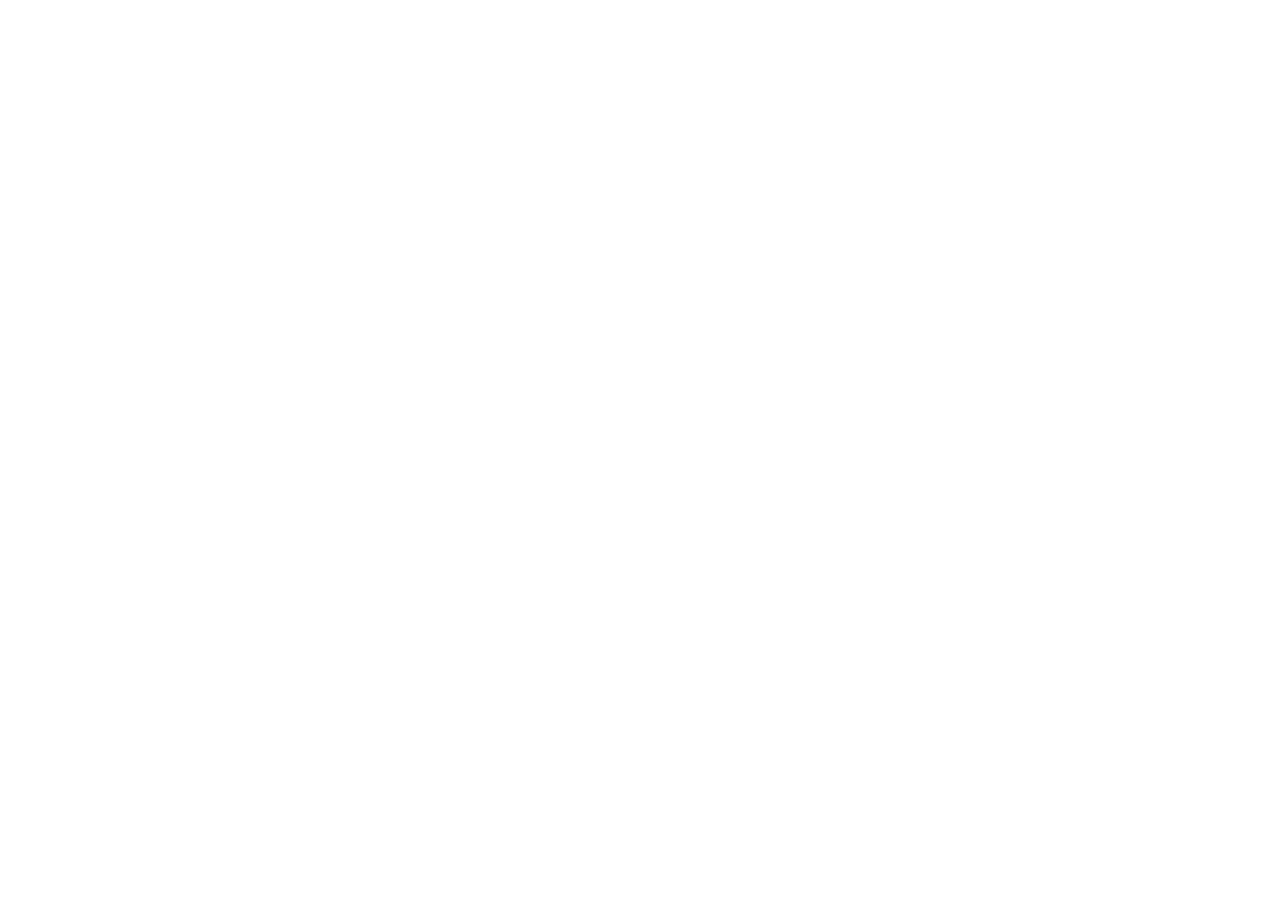
==== Challenge1.html @ 723efb08 "Creating files and setting up html" ====
<!DOCTYPE html>
<html lang="en">
    <head>
        <meta charset="UTF-8">
        <link rel="stylesheet" href="style.css">

    </head>

    <body>



        
        <script src="index.js" type="text/javascript"></script>
    </body>

</html>
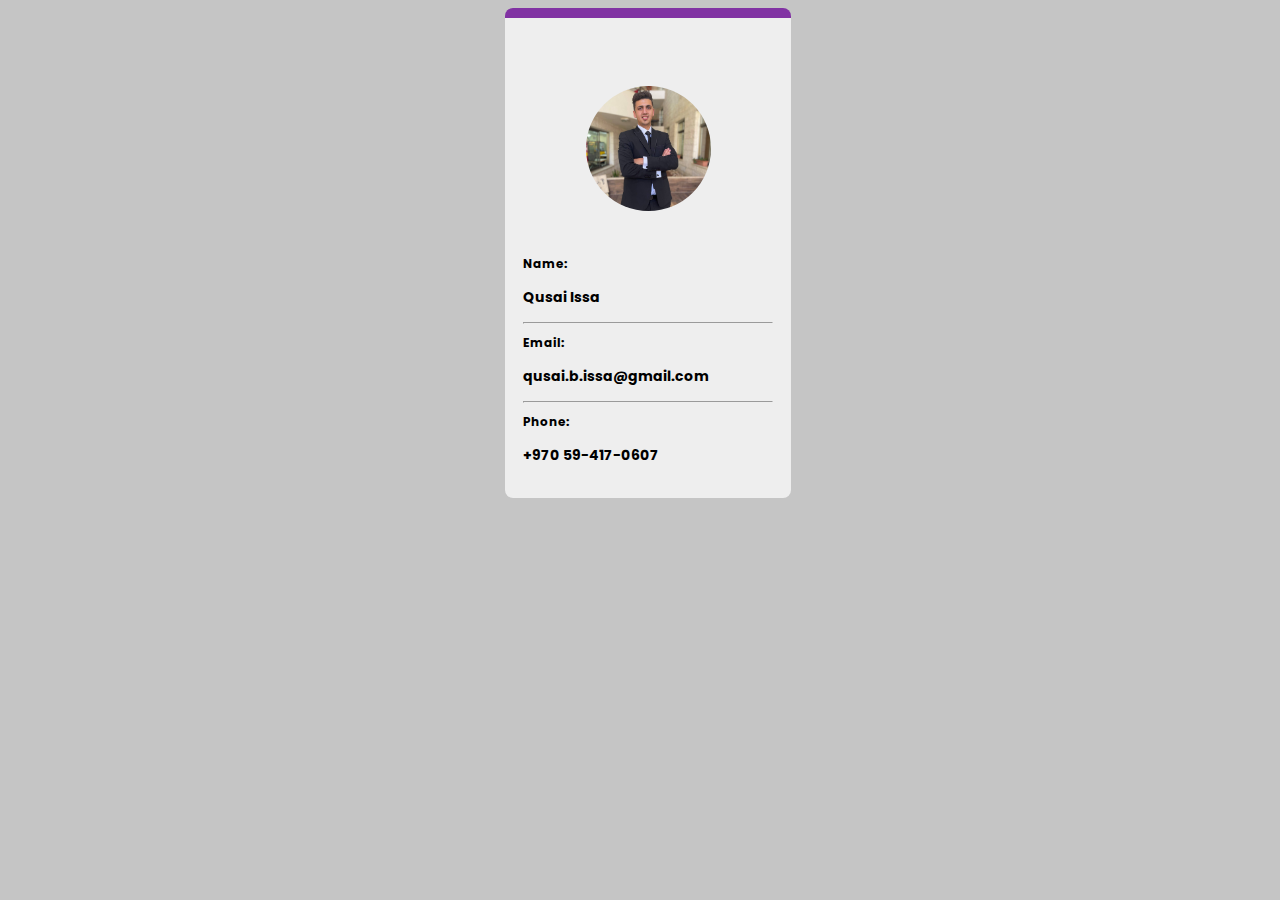
==== commit 36862f9e: "Finish challenge 1" ====
--- a/Challenge1.html
+++ b/Challenge1.html
@@ -2,15 +2,28 @@
 <html lang="en">
     <head>
         <meta charset="UTF-8">
-        <link rel="stylesheet" href="style.css">
-
+        <link rel="stylesheet" href="Challenge1.css">
+        <link rel="preconnect" href="https://fonts.googleapis.com">
+        <link rel="preconnect" href="https://fonts.gstatic.com" crossorigin>
+        <link href="https://fonts.googleapis.com/css2?family=Poppins:wght@700&display=swap" rel="stylesheet">
     </head>
 
     <body>
+        
+        <div class="card">
+            <img src="assits/my-pic.jpg" alt="my image" class="my-img">
 
+            <h2>Name:</h2>
+            <h3>Qusai Issa</h3>
+            <hr>
+            <h2>Email:</h2>
+            <h3 href="mailto:qusai.b.issa@gmail.com">qusai.b.issa@gmail.com</h3>
+            <hr>
+            <h2>Phone:</h2>
+            <h3>+970 59-417-0607</h3>
+        </div>
+        
 
-
-        
         <script src="index.js" type="text/javascript"></script>
     </body>
 
--- a/Challenge1.css
+++ b/Challenge1.css
@@ -0,0 +1,37 @@
+
+body {
+    background-color: #c5c5c5;
+    height: auto;
+    width: 100%;
+    display: flex;
+    justify-content: center;
+}
+
+.card {
+    width: 250px;
+    background-color: #eeeeee;
+    padding: 18px;
+    border-radius: 8px;
+    border-top: 10px solid #8132a3;
+}
+
+.my-img {
+width: 50%;
+margin-left: 25%;
+margin-top: 50px;
+margin-bottom: 30px;
+justify-self: center;
+border-radius: 50%;
+}
+
+/* Label*/
+h2 {
+    font-family: 'Poppins', sans-serif;
+    font-size: 12px;
+}
+
+/* Value*/
+h3 {
+    font-family: 'Poppins', sans-serif;
+    font-size: 14px;
+}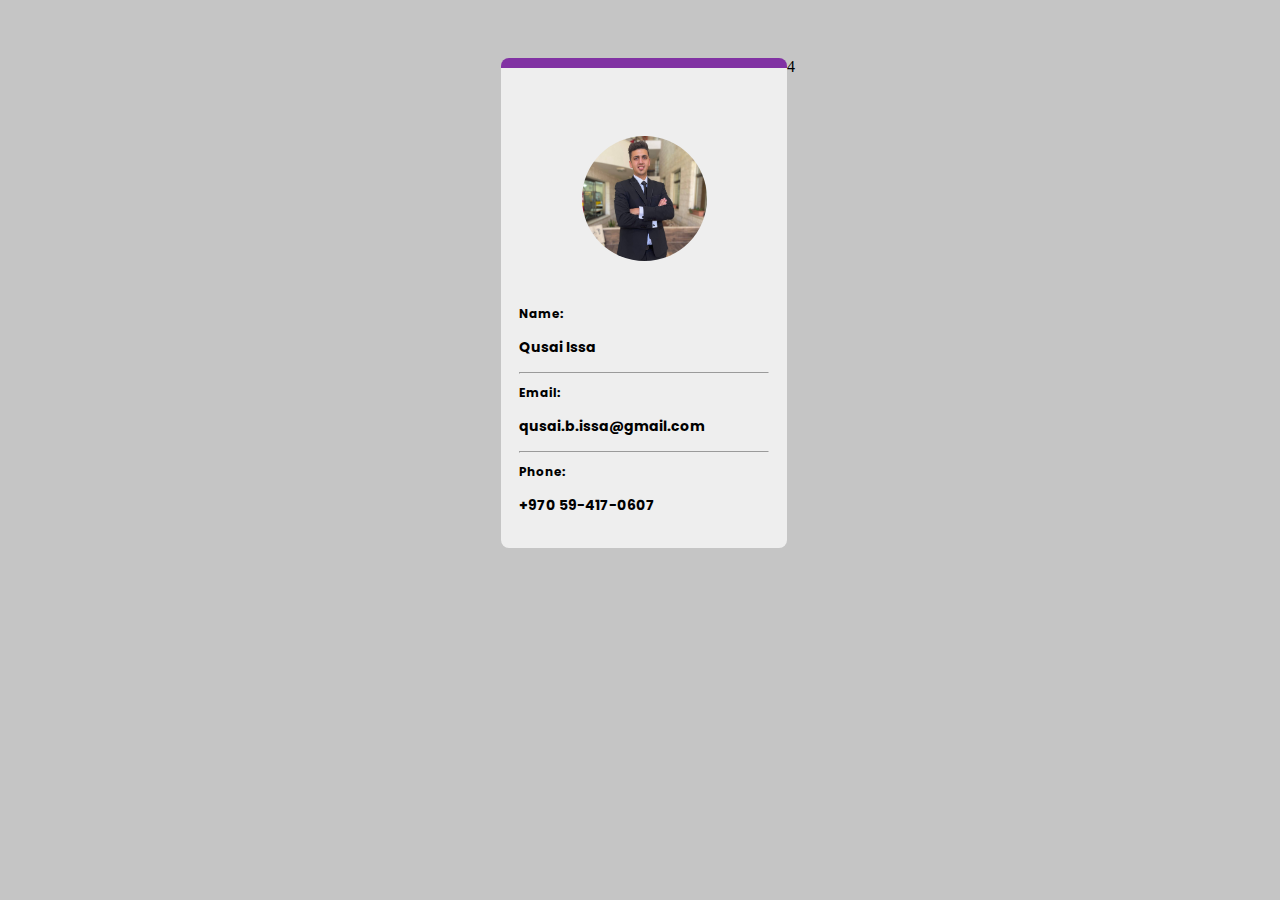
==== commit 5fd07e53: "Finish challenge 2" ====
--- a/Challenge1.html
+++ b/Challenge1.html
@@ -24,7 +24,7 @@
         </div>
         
 
-        <script src="index.js" type="text/javascript"></script>
+        <script src="Challenge2.js" type="text/javascript"></script>
     </body>
 
 </html>--- a/Challenge1.css
+++ b/Challenge1.css
@@ -5,6 +5,7 @@
     width: 100%;
     display: flex;
     justify-content: center;
+    padding-top: 50px;
 }
 
 .card {
